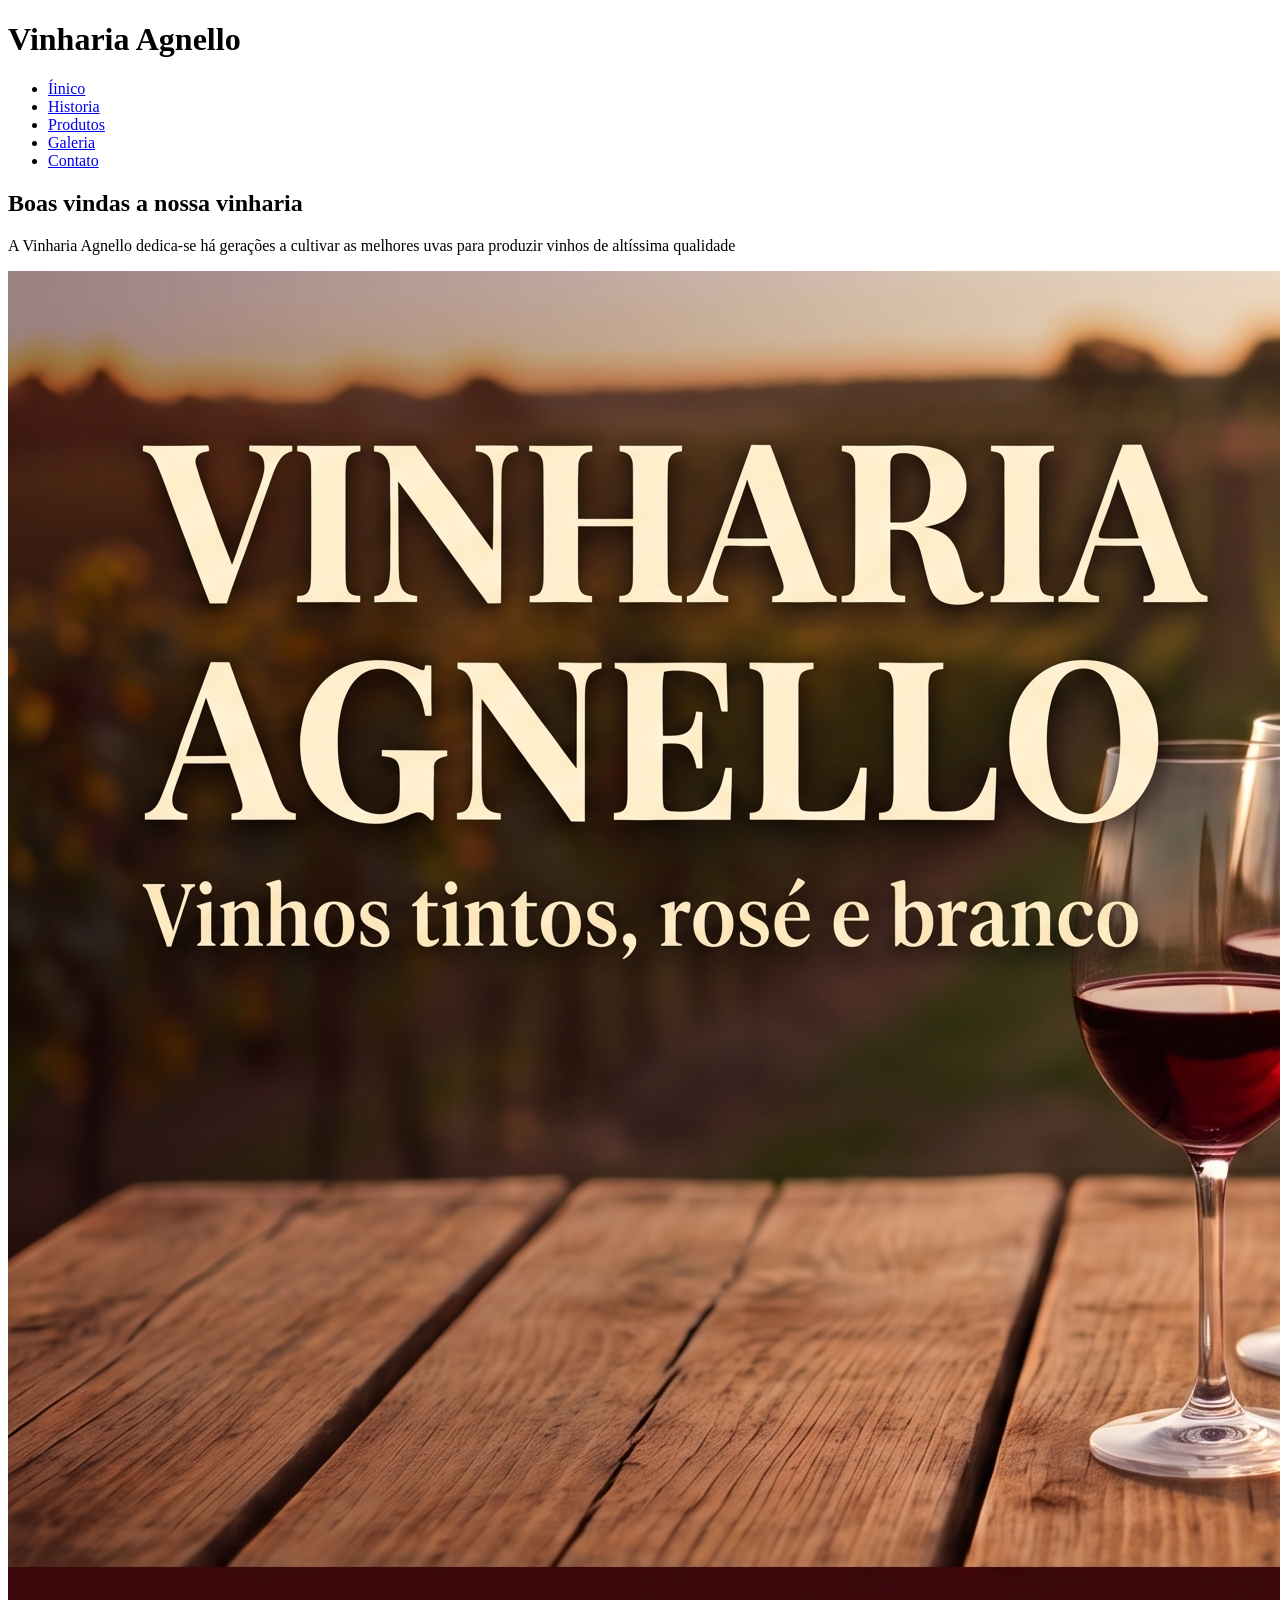
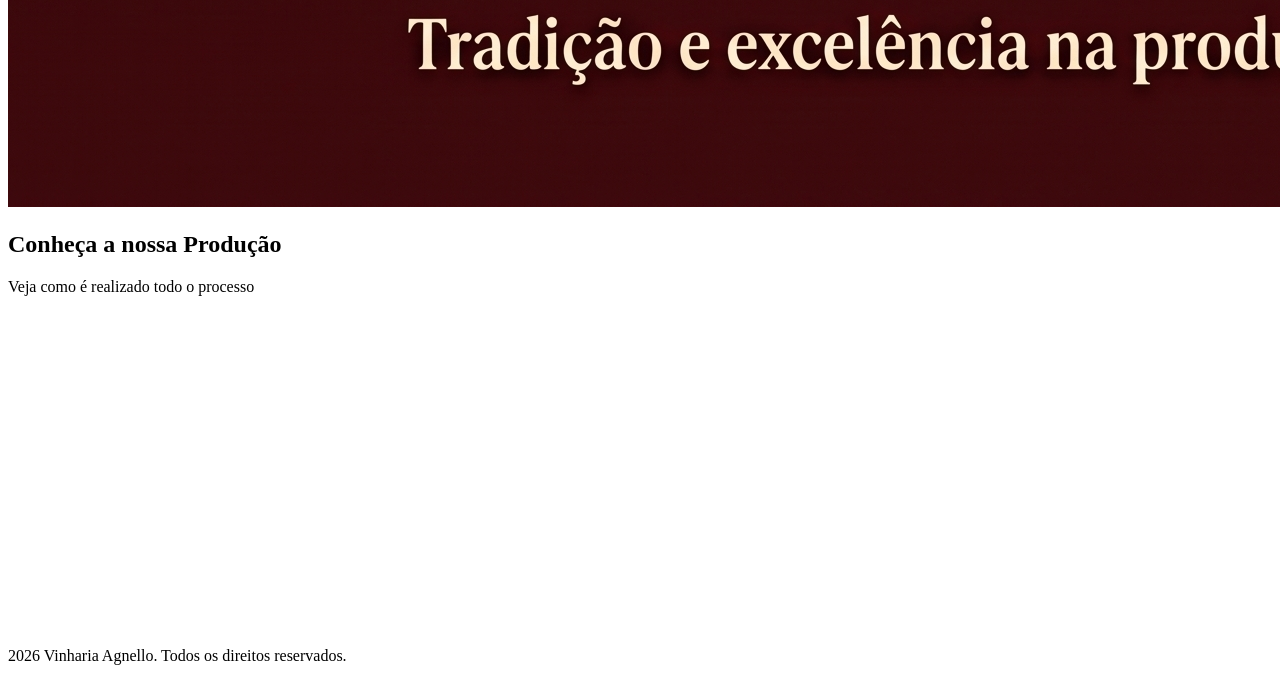
==== index.html @ df7fb4c0 "estruturação no layout das pastas" ====
<!DOCTYPE html>
<html lang="pt-br">
<head>
  <meta charset="UTF-8">
  <meta name="viewport" content="width=device-width, initial-scale=1.0">
  <title>Inicio | Vinharia agnello</title>
  <meta name="description" content="Conheça um pouco da Vinharia Agnello">
  <meta name="keywords" content="vinhos, vinícolas, serra gaucha, tinto, branco, rose, comprar vinho">

</head>
<body>
    <header>
      <h1>Vinharia Agnello</h1>
      <nav>
        <ul>

          <li><a href="index.html"> Íinico</a></li>
          <li><a href="src/pages/historia.html"> Historia</a></li>
          <li><a href="src/pages/produtos.html"> Produtos</a></li>
          <li><a href="src/pages/galeria.html"> Galeria</a></li>
          <li><a href="src/pages/contato.html"> Contato</a></li>
          
        </ul>
      </nav>
    </header>
     
    <main>
      <Section id="Boas-vindas">
        <h2>Boas vindas a nossa vinharia</h2>
        <p>A Vinharia Agnello dedica-se há gerações a cultivar as melhores
        uvas para produzir vinhos de altíssima qualidade</p>
        <div class="img-container">
            <img src="src/assets/imgs/Banner Vinharia Agnello.jpeg" alt="Banner vinharia">
        </div>
      </Section>

      <section id="Video-produção">
        <h2>Conheça a nossa Produção</h2>
        <p>Veja como é realizado todo o processo</p>
        <div>
          <iframe width="560" height="315" src="https://www.youtube.com/embed/fmUTNYFPigg?si=cHG0SP5LcoWFi9cZ" title="YouTube video player" frameborder="0" allow="accelerometer; autoplay; clipboard-write; encrypted-media; gyroscope; picture-in-picture; web-share" referrerpolicy="strict-origin-when-cross-origin" allowfullscreen></iframe>
        </div>
      </section>
    </main>

    <footer>
      <p>2026 Vinharia Agnello. Todos os direitos reservados.</p>
    </footer>
  
</body>
</html>
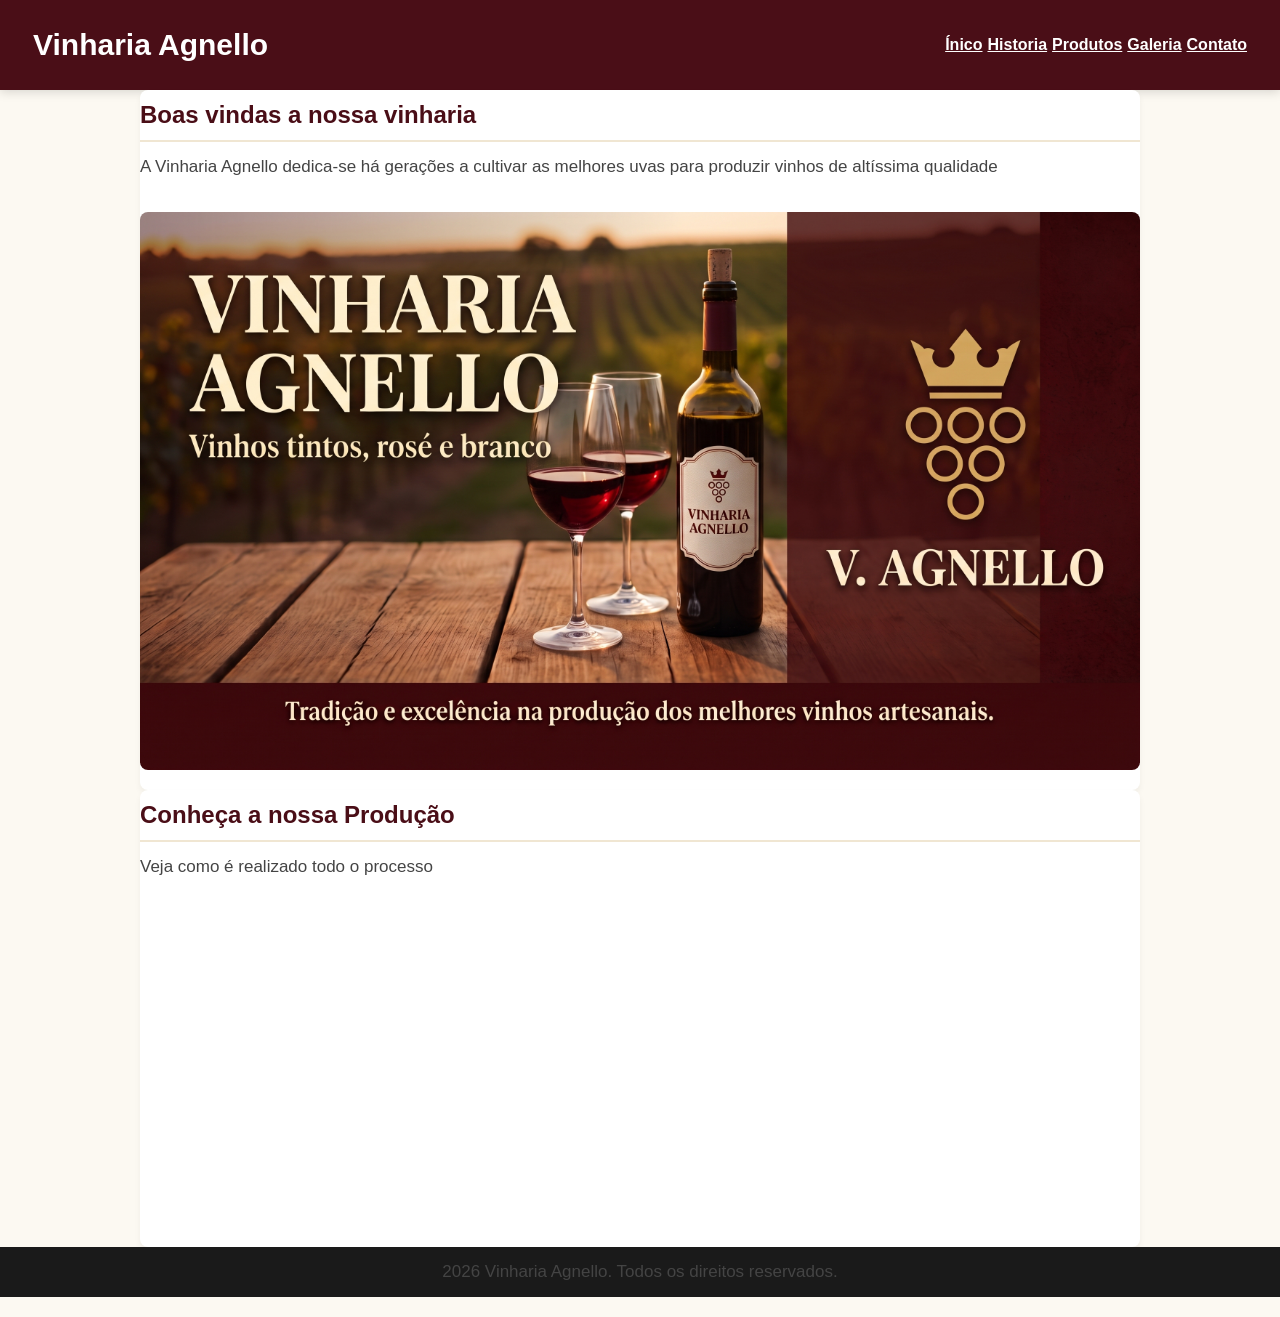
==== commit 7543cbf6: "Estruturação do CSS e readme" ====
--- a/index.html
+++ b/index.html
@@ -6,6 +6,7 @@
   <title>Inicio | Vinharia agnello</title>
   <meta name="description" content="Conheça um pouco da Vinharia Agnello">
   <meta name="keywords" content="vinhos, vinícolas, serra gaucha, tinto, branco, rose, comprar vinho">
+  <link rel="stylesheet" href="src/css/style.css">
 
 </head>
 <body>
@@ -14,7 +15,7 @@
       <nav>
         <ul>
 
-          <li><a href="index.html"> Íinico</a></li>
+          <li><a href="index.html"> Ínico</a></li>
           <li><a href="src/pages/historia.html"> Historia</a></li>
           <li><a href="src/pages/produtos.html"> Produtos</a></li>
           <li><a href="src/pages/galeria.html"> Galeria</a></li>
--- a/src/css/style.css
+++ b/src/css/style.css
@@ -0,0 +1,128 @@
+
+* {
+    margin: 0;
+    padding: 0;
+    box-sizing: border-box;
+    font-family: 'Segoe UI', Tahoma, Geneva, Verdana, sans-serif;
+}
+
+body {
+    background-color: #fcf9f2;
+    color: #2b2b2b;
+    line-height: 50px;
+}
+
+
+
+header {
+    background-color: #4a0e17;
+    color: #ffffff;
+    padding: 20px 33px;
+    display: flex;
+    justify-content: space-between;
+    align-items: center;
+    box-shadow: 0 2px 10px rgba(0, 0, 0, 0.15);
+}
+
+header h1 {
+    font-size: 30px;
+    font-weight: 700;
+}
+
+nav ul {
+    display: flex;
+    list-style: none;
+    gap: 1px;
+}
+
+nav ul {
+      
+      justify-content: center;
+      gap: 5px;
+    }
+
+
+
+nav a {
+    color: #ffffff;
+    font-weight: 600;
+}
+
+
+main {
+    max-width: 1000px;
+    margin: auto;
+}
+
+section {
+    background-color: #ffffff;
+    border-radius: 8px;
+    box-shadow: 0 4px 6px #0000000d;
+}
+
+h2 {
+    color: #4a0e17;
+    border-bottom: 2px solid #f0e6d2;
+    
+}
+
+p {
+    margin-bottom: 20px;
+    font-size: 17px;
+    color: #444444;
+}
+
+
+.img-container {
+    text-align: center;
+}
+
+.img-container img {
+    max-width: 100%;
+    height: auto;
+    border-radius: 8px;
+}
+
+.video-container {
+    display: flex;
+    justify-content: center;
+}
+
+.video-container iframe {
+    max-width: 100%;
+    border-radius: 8px;
+}
+
+
+footer {
+    background-color: #1a1a1a;
+    color: #dddddd;
+    text-align: center;
+}
+
+
+  nav ul {
+       justify-content: center;
+  }
+
+  .video-container iframe {
+      width: 100%;
+     height: 250px;
+  }
+
+
+  table {
+    width: 100%;
+    margin-top: 16px;
+}
+
+th, td {
+    border: 1px solid #cccccc;
+    padding: 10px;           
+    text-align: left;        
+}
+
+th {
+    background-color: #4a0e17;
+    color: white;  
+}           
